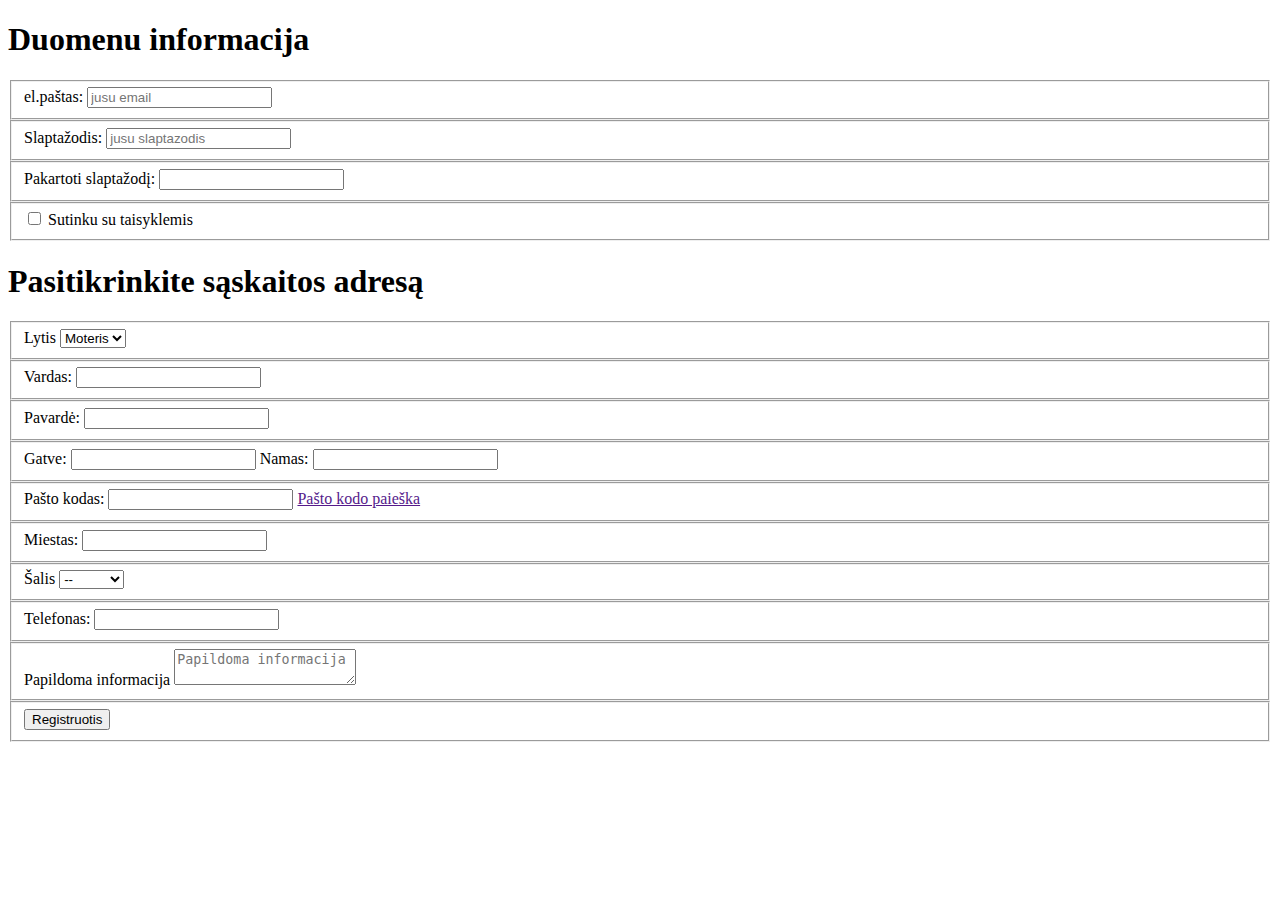
==== forma/saskaitosforma.html @ 5ed33996 "sukurta forma" ====
<!DOCTYPE html>
<html lang="lt">
<head>
	<title>saskaitos forma</title>
	<meta charset="utf-8">
</head>
<body>
<h1>Duomenu informacija</h1>
   <fieldset>
  		<label>el.paštas:</label>
  		<input type="email" placeholder="jusu email" required>
   </fieldset>
   <fieldset>
  		<label>Slaptažodis:</label>
  		<input type="text" placeholder="jusu slaptazodis" required>
   </fieldset>
   <fieldset>
  		<label>Pakartoti slaptažodį:</label>
  		<input type="text" placeholder="" required>
   </fieldset>
   <fieldset>
  		<input type="checkbox">
  		<label>Sutinku su taisyklemis</label>
  	</fieldset>
<h1>Pasitikrinkite sąskaitos adresą</h1>
	<fieldset>
	  		<label>Lytis</label>
  		<select>
  			<option selected>Moteris</option>
  			<option>Vyras</option>
  		</select>
  	</fieldset>
   <fieldset>
  		<label>Vardas:</label>
  		<input type="text" placeholder="" required>
   </fieldset>
   <fieldset>
  		<label>Pavardė:</label>
  		<input type="text" placeholder="" required>
   </fieldset>
   <fieldset>
   	 <label>Gatve:</label>
   	   	<input type="text" placeholder="" required>
     <label>Namas:</label>
  		<input type="text" placeholder="" required>
   </fieldset>
   <fieldset>
  		<label>Pašto kodas:</label>
  		<input type="text" placeholder="" required>
  		<a href="">Pašto kodo paieška</a>
   </fieldset>
   <fieldset>
  		<label>Miestas:</label>
  		<input type="text" placeholder="" required>
   </fieldset>
   <fieldset>
   	<label>Šalis</label>
  		<select>
  			<option selected disabled>--</option>
  			<option>Lietuva</option>
  			<option>Latvija</option>
  			<option>Estija</option>
  		</select>
  </fieldset>
  <fieldset>
  		<label>Telefonas:</label>
  		<input type="text" placeholder="" required>
  </fieldset>
  <fieldset>
  	<label>Papildoma informacija</label>
  	<textarea placeholder="Papildoma informacija"></textarea>
  </fieldset>
  <fieldset>
  	<button type="submit">Registruotis</button>
  </fieldset>



</body>
</html>
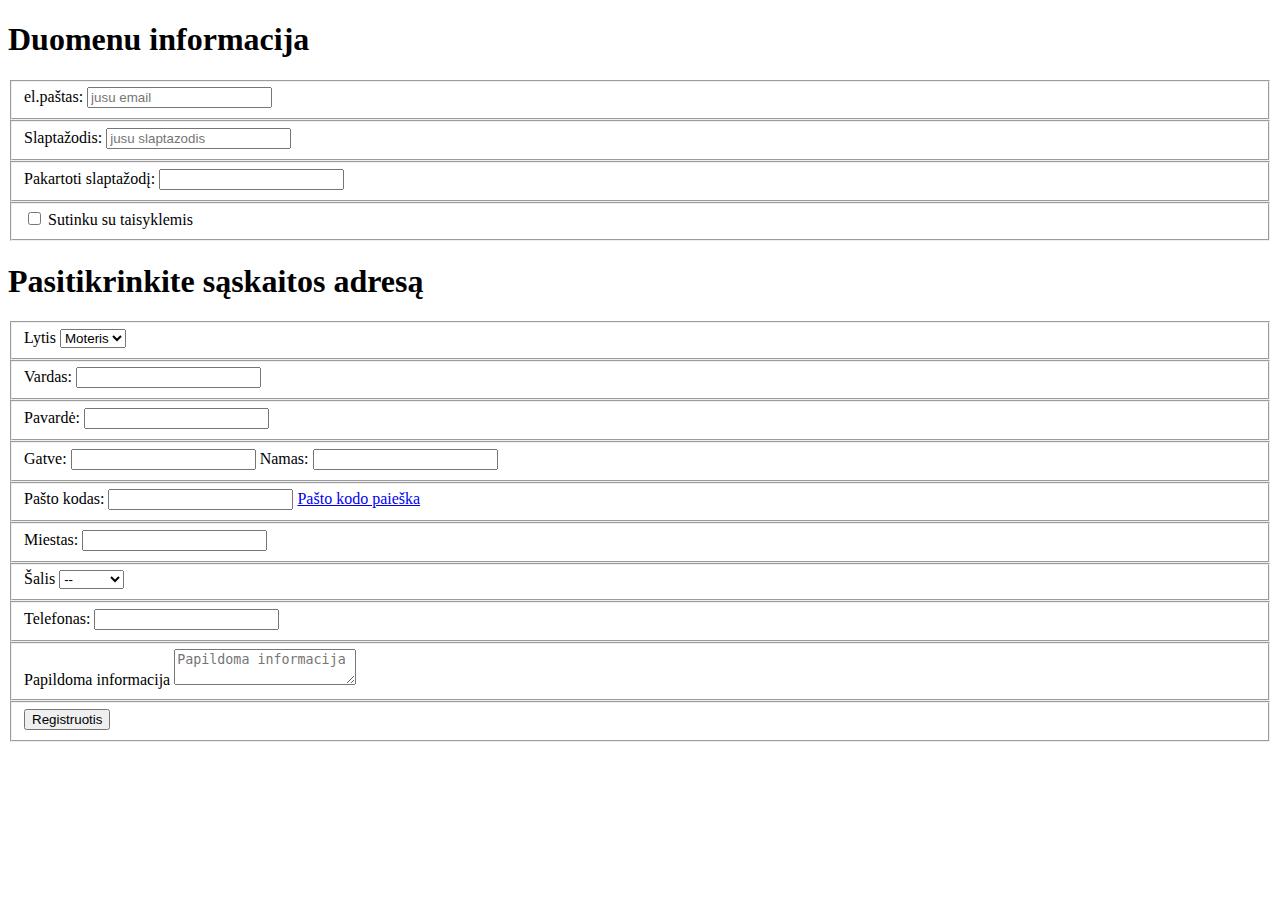
==== commit 2d7e8746: "viskas" ====
--- a/forma/saskaitosforma.html
+++ b/forma/saskaitosforma.html
@@ -47,7 +47,7 @@
    <fieldset>
   		<label>Pašto kodas:</label>
   		<input type="text" placeholder="" required>
-  		<a href="">Pašto kodo paieška</a>
+  		<a href="http://www.post.lt">Pašto kodo paieška</a>
    </fieldset>
    <fieldset>
   		<label>Miestas:</label>
